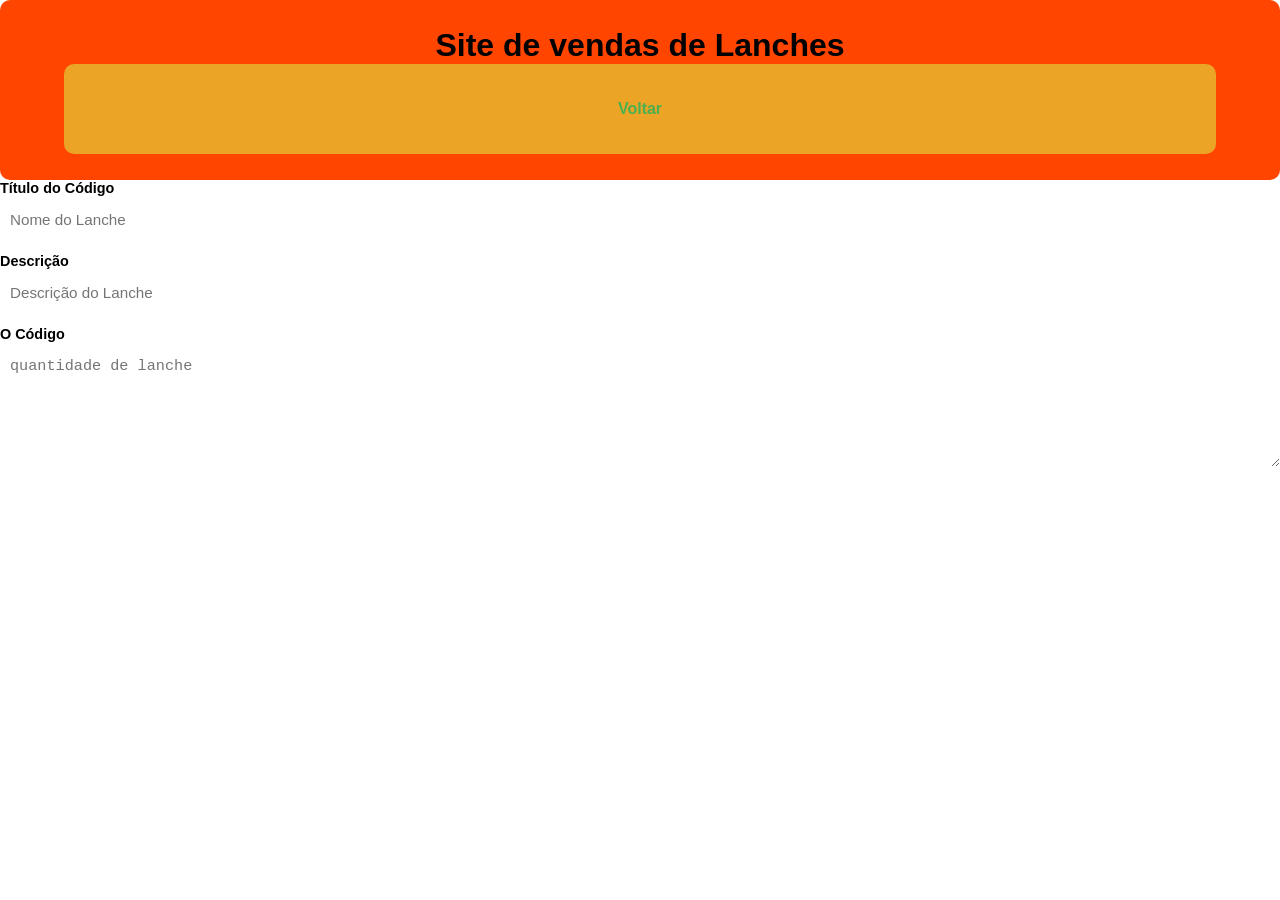
==== add_lanche/index.htm @ f0c90343 "first commit" ====
<!DOCTYPE html>
<html lang="pt-br">

<head>
    <meta charset="UTF-8">
    <meta name="viewport" content="width=device-width, initial-scale=1.0">
    <title>Document</title>
    <link rel="stylesheet" href="estilo.css">
</head>

<body>

    <header id="header">
        <h1>Site de vendas de Lanches</h1>
        <div id="OpcoesHeader">

            <div>
                <a href="../index.html" class="link-elegante">Voltar</a>
            </div>
        </div>
    </header>

    <section class="form-card">
        <div class="grupo-input">
            <label for="titulo">Título do Código</label>
            <input type="text" id="titulo" placeholder="Nome do Lanche">
        </div>
        <div class="grupo-input">
            <label for="descricao">Descrição</label>
            <input type="text" id="descricao" placeholder="Descrição do Lanche">
        </div>
        <div class="grupo-input">
            <label for="codigo">O Código</label>
            <textarea id="quantidade" placeholder="quantidade de lanche"></textarea>
        </div>
        <button class="btn-salvar" id="btnSalvar">Salvar</button>
    </section>

    <script src="console.js"></script>
</body>

</html>
---- add_lanche/estilo.css ----
* {
    box-sizing: border-box;
    margin: 0;
    padding: 0;
    font-family: -apple-system, BlinkMacSystemFont, "Segoe UI", Helvetica, Arial, sans-serif;
}

.body {
    margin: 0%;
}

#header {
    display: flex;
    justify-content: center;
    flex-direction: column;
    align-items: center;
    text-align: center;
    width: 100%;
    height: 20vh;
    background-color: orangered;
    border-radius: 10px;
}

.h2 {
    color: white;

}

#OpcoesHeader {
    display: flex;
    background-color: #ECA427;
    width: 90vw;
    border-radius: 10px;
    height: 10vh;
    align-items: center;
    justify-content: center;
}

.link-elegante {
    color: #4CAF50;
    /* Cor verde bonita */
    text-decoration: none;
    font-weight: bold;
    position: relative;
    padding-bottom: 4px;
}

/* Efeito da linha surgindo ao passar o mouse */
.link-elegante::after {
    content: '';
    position: absolute;
    width: 0%;
    height: 2px;
    bottom: 0;
    left: 0;
    background-color: #4CAF50;
    transition: width 0.3s ease-in-out;
}

.link-elegante:hover::after {
    width: 100%;
}

.grupo-input {
    margin-bottom: 15px;
}

.grupo-input label {
    display: block;
    margin-bottom: 5px;
    font-weight: 600;
    font-size: 0.9rem;
}

.grupo-input input,
.grupo-input textarea {
    width: 100%;
    background-color: var(--bg-input);
    border: 1px solid var(--borda);
    border-radius: 6px;
    color: var(--texto-claro);
    padding: 10px;
    font-size: 0.95rem;
    outline: none;
}

.grupo-input textarea {
    resize: vertical;
    min-height: 120px;
    font-family: 'Courier New', Courier, monospace;
}

.grupo-input input:focus,
.grupo-input textarea:focus {
    border-color: var(--cor-foco);
    box-shadow: 0 0 0 3px rgba(88, 166, 255, 0.3);
}

button.btn-salvar {
    background-color: var(--cor-sucesso);
    color: #ffffff;
    border: 1px solid rgba(240, 246, 252, 0.1);
    border-radius: 6px;
    padding: 10px 20px;
    font-size: 0.95rem;
    font-weight: 600;
    cursor: pointer;
    width: 100%;
    transition: background 0.2s;
}

button.btn-salvar:hover {
    background-color: #2ea44f;
}
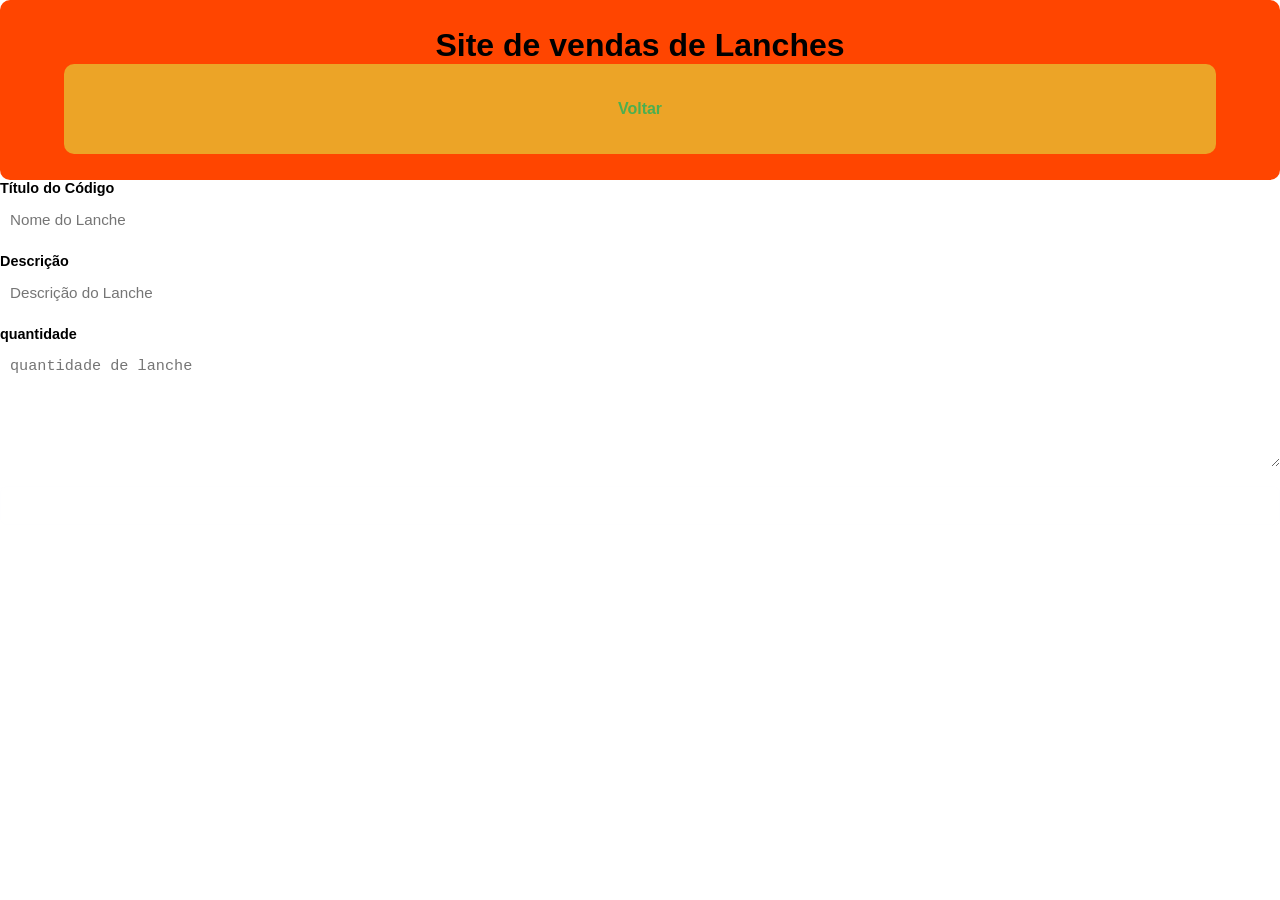
==== commit f35cfc90: "achei o erro" ====
--- a/add_lanche/index.htm
+++ b/add_lanche/index.htm
@@ -30,13 +30,13 @@
             <input type="text" id="descricao" placeholder="Descrição do Lanche">
         </div>
         <div class="grupo-input">
-            <label for="codigo">O Código</label>
+            <label for="quantidade">quantidade</label>
             <textarea id="quantidade" placeholder="quantidade de lanche"></textarea>
         </div>
         <button class="btn-salvar" id="btnSalvar">Salvar</button>
     </section>
 
-    <script src="console.js"></script>
+    <script src="scrypt.js"></script>
 </body>
 
 </html>
